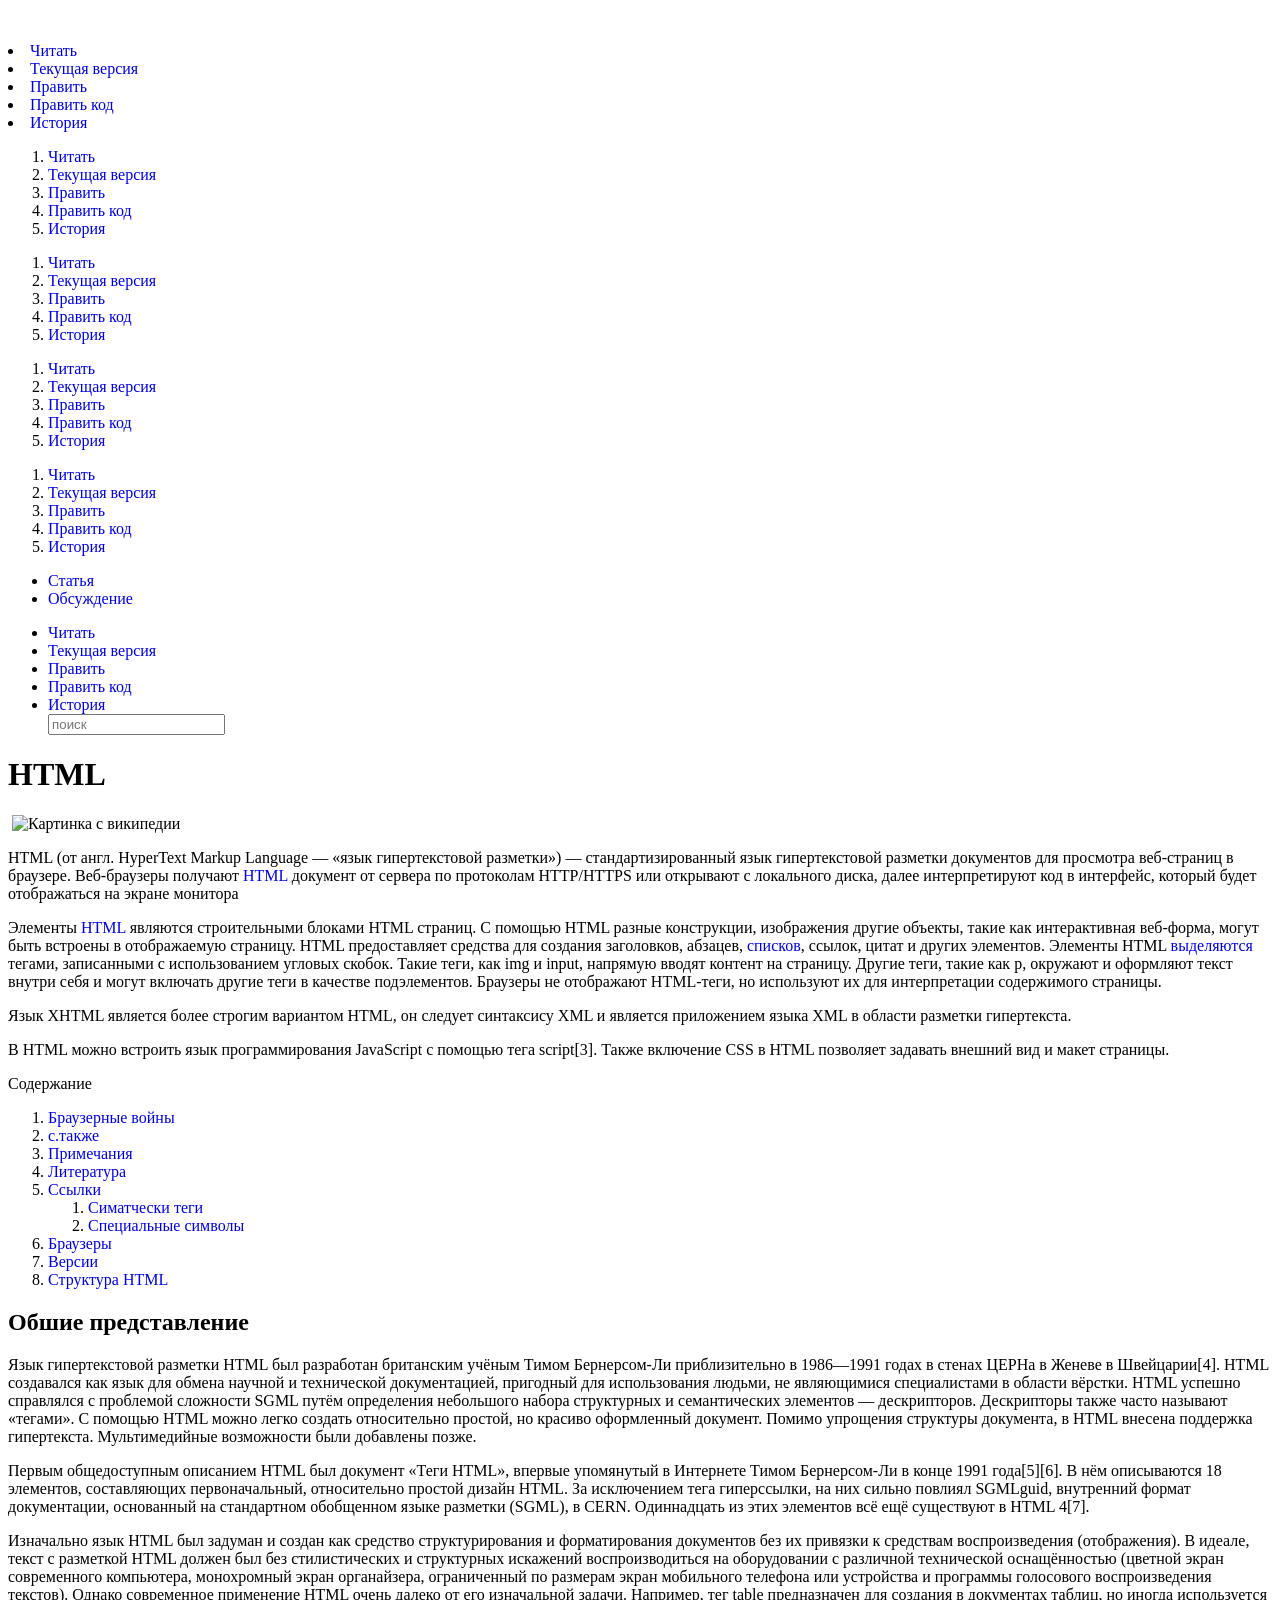
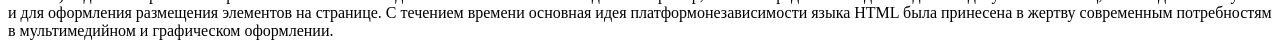
==== index.html @ 84ab36a3 "Create index.html" ====
<!DOCTYPE html>
<html lang="en">

<head>
    <meta charset="UTF-8">
    <meta http-equiv="X-UA-Compatible" content="IE=edge" />
    <meta name="viewport" content="width=device-width, initial-scale=1.0">
    <title>Home</title>
    <link rel="stylesheet" href="static/styles/styles.css">
    <style>
        a {
            text-decoration: none;
        }
    </style>


</head>

<body>
    <div class="page">

        <div class="header">
            <div>

                <img src="https://www.wikimedia.de/wp-content/uploads/2021/09/Wikipedia-logo-v2-de.svg" alt="">
                            <ol>
            </div>
                <li><a href="#">Читать</a></li>
                <li><a href="#">Текущая версия</a></li>
                <li><a href="#">Править</a></li>
                <li><a href="#">Править код</a></li>
                <li><a href="#">История</a></li>
            </ol>
            <ol>
                <li><a href="#">Читать</a></li>
                <li><a href="#">Текущая версия</a></li>
                <li><a href="#">Править</a></li>
                <li><a href="#">Править код</a></li>
                <li><a href="#">История</a></li>
            </ol>
            <ol>
                <li><a href="#">Читать</a></li>
                <li><a href="#">Текущая версия</a></li>
                <li><a href="#">Править</a></li>
                <li><a href="#">Править код</a></li>
                <li><a href="#">История</a></li>
            </ol>
            <ol>
                <li><a href="#">Читать</a></li>
                <li><a href="#">Текущая версия</a></li>
                <li><a href="#">Править</a></li>
                <li><a href="#">Править код</a></li>
                <li><a href="#">История</a></li>
            </ol>
            <ol>
                <li><a href="#">Читать</a></li>
                <li><a href="#">Текущая версия</a></li>
                <li><a href="#">Править</a></li>
                <li><a href="#">Править код</a></li>
                <li><a href="#">История</a></li>
            </ol>

        </div>
        <div class="section">


            <div class="nav-conteiner">
                <nav>
                    <ul>
                        <li><a href="#">Статья</a></li>
                        <li><a href="#">Обсуждение</a></li>
                    </ul>
                </nav>
                <nav>
                    <ul>
                        <li><a href="#">Читать</a></li>
                        <li><a href="#">Текущая версия</a></li>
                        <li><a href="#">Править</a></li>
                        <li><a href="#">Править код</a></li>
                        <li><a href="#">История</a></li>
                        <input type="password" placeholder="поиск">
                    </ul>
                </nav>
            </div>
            <div class="text-page">
                <h1>HTML</h1>
                <div class="img-conteiner">
                    <div>
                        <img class="logo-html"
                            src="https://upload.wikimedia.org/wikipedia/commons/thumb/6/61/HTML5_logo_and_wordmark.svg/150px-HTML5_logo_and_wordmark.svg.png"
                            alt="">
                        <img src="https://upload.wikimedia.org/wikipedia/commons/thumb/8/84/HTML.svg/300px-HTML.svg.png"
                            alt="Картинка с википедии">
                    </div>
                </div>
                <p>HTML (от англ. <span> HyperText Markup Language </span> — «язык гипертекстовой
                    разметки») — стандартизированный язык
                    гипертекстовой разметки документов для просмотра веб-страниц в браузере. Веб-браузеры получают <a
                        href="https://youtube.com" target="_blank">HTML </a>
                    документ от сервера по протоколам HTTP/HTTPS или открывают с локального диска, далее интерпретируют
                    код в
                    интерфейс, который будет отображаться на экране монитора</p>

                <p>Элементы <a href="#">HTML</a> являются строительными блоками HTML страниц. С помощью HTML разные
                    конструкции,
                    изображения
                    <a href="#"> </a>
                    другие объекты, такие как интерактивная веб-форма, могут быть встроены в отображаемую страницу. HTML
                    предоставляет средства для создания заголовков, абзацев, <a href="#">списков</a>, ссылок, цитат и
                    других
                    элементов.
                    Элементы
                    HTML <a href="#">выделяются</a> тегами, записанными с использованием угловых скобок. Такие теги, как
                    img и
                    input,
                    напрямую
                    вводят контент на страницу. Другие теги, такие как
                    p, окружают и оформляют текст внутри себя и могут включать другие теги в качестве подэлементов.
                    Браузеры
                    не
                    отображают HTML-теги, но используют их для интерпретации содержимого страницы.
                </p>
                <p>Язык XHTML является более строгим вариантом HTML, он следует синтаксису XML и является приложением
                    языка
                    XML в
                    области разметки гипертекста.</p>
                <p>В HTML можно встроить язык программирования JavaScript с помощью тега script[3].

                    Также включение CSS в HTML позволяет задавать внешний вид и макет страницы.</p>

                <div class="list-conteiner">
                    <p>Содержание</p>

                    <ol>
                        <li><a href="#">Браузерные войны</a></li>
                        <li><a href="#">c.также</a></li>
                        <li><a href="#">Примечания</a></li>
                        <li><a href="#">Литература</a></li>
                        <li><a href="#">Ссылки</a>
                            <ol>
                                <li><a href="#">Симатчески теги</a></li>
                                <li><a href="#">Специальные символы</a></li>
                            </ol>
                        </li>
                        <li><a href="#">Браузеры</a></li>
                        <li><a href="#">Версии</a></li>
                        <li><a href="#">Структура HTML</a></li>
                    </ol>
                </div>


                <h2>Обшие представление
                </h2>
                <p>
                    Язык гипертекстовой разметки HTML был разработан британским учёным Тимом Бернерсом-Ли приблизительно
                    в
                    1986—1991
                    годах в стенах ЦЕРНа в Женеве в Швейцарии[4]. HTML создавался как язык для обмена научной и
                    технической
                    документацией, пригодный для использования людьми, не являющимися специалистами в области вёрстки.
                    HTML
                    успешно
                    справлялся с проблемой сложности SGML путём определения небольшого набора структурных и
                    семантических
                    элементов
                    — дескрипторов. Дескрипторы также часто называют «тегами». С помощью HTML можно легко создать
                    относительно
                    простой, но красиво оформленный документ. Помимо упрощения структуры документа, в HTML внесена
                    поддержка
                    гипертекста. Мультимедийные возможности были добавлены позже.
                </p>
                <p>
                    Первым общедоступным описанием HTML был документ «Теги HTML», впервые упомянутый в Интернете Тимом
                    Бернерсом-Ли
                    в конце 1991 года[5][6]. В нём описываются 18 элементов, составляющих первоначальный, относительно
                    простой
                    дизайн HTML. За исключением тега гиперссылки, на них сильно повлиял SGMLguid, внутренний формат
                    документации,
                    основанный на стандартном обобщенном языке разметки (SGML), в CERN. Одиннадцать из этих элементов
                    всё
                    ещё
                    существуют в HTML 4[7].
                </p>
                <p>
                    Изначально язык HTML был задуман и создан как средство структурирования и форматирования документов
                    без
                    их
                    привязки к средствам воспроизведения (отображения). В идеале, текст с разметкой HTML должен был без
                    стилистических и структурных искажений воспроизводиться на оборудовании с различной технической
                    оснащённостью
                    (цветной экран современного компьютера, монохромный экран органайзера, ограниченный по размерам
                    экран
                    мобильного
                    телефона или устройства и программы голосового воспроизведения текстов). Однако современное
                    применение
                    HTML
                    очень далеко от его изначальной задачи. Например, тег
                    table предназначен для создания в документах таблиц, но иногда используется и для оформления
                    размещения
                    элементов
                    на странице. С течением времени основная идея платформонезависимости языка HTML была принесена в
                    жертву
                    современным потребностям в мультимедийном и графическом оформлении.
                </p>
            </div>
        </div>
    </div>

    <body>

</html>
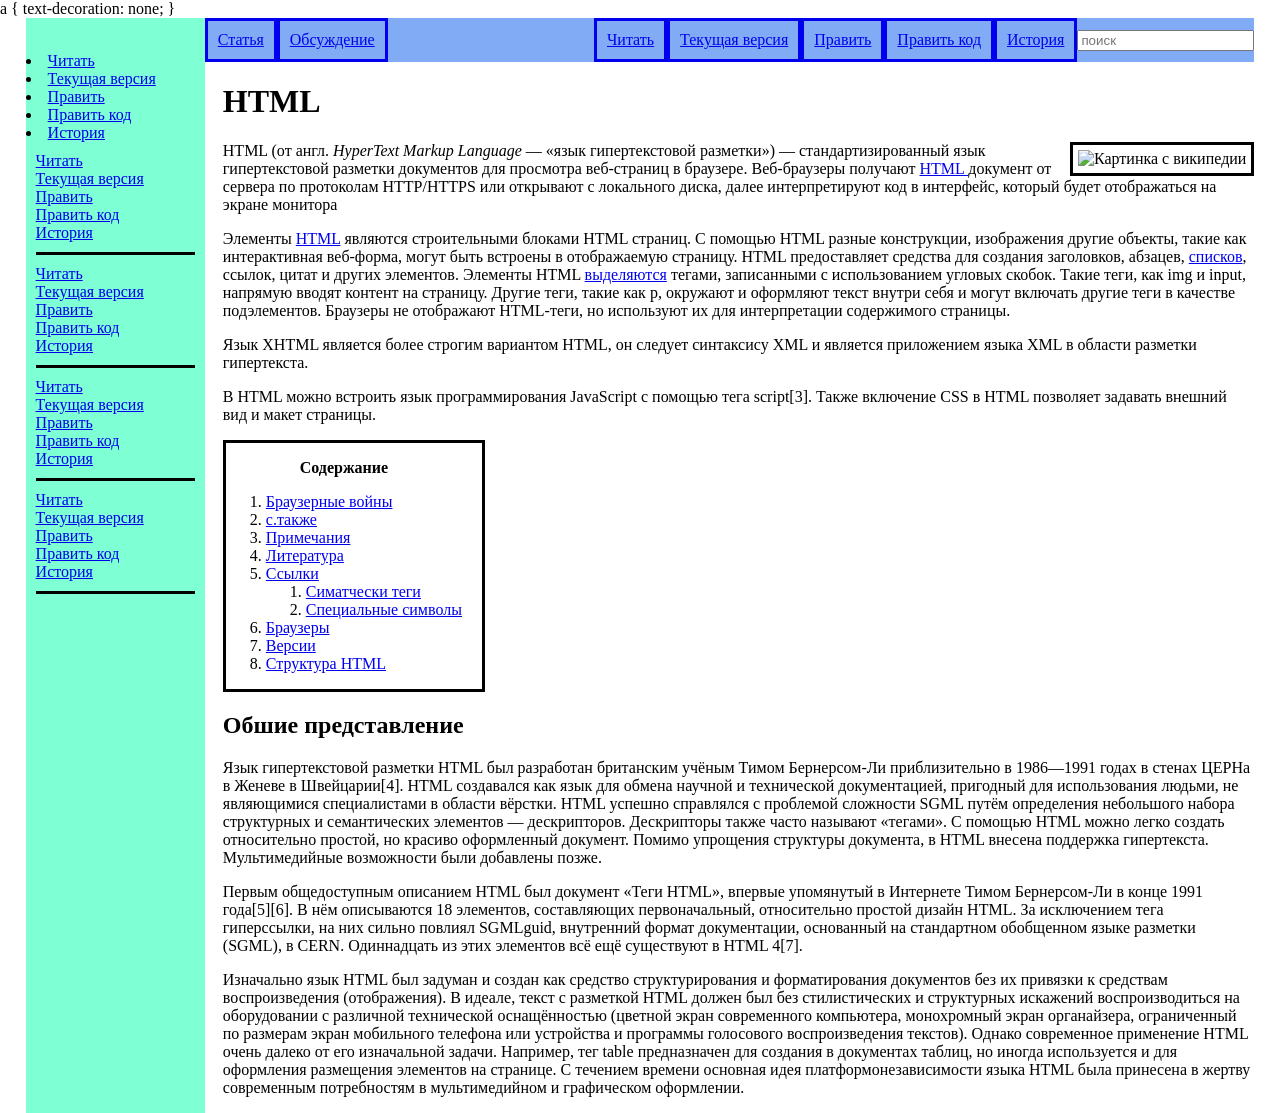
==== commit 9ea9864f: "Update index.html" ====
--- a/index.html
+++ b/index.html
@@ -6,8 +6,7 @@
     <meta http-equiv="X-UA-Compatible" content="IE=edge" />
     <meta name="viewport" content="width=device-width, initial-scale=1.0">
     <title>Home</title>
-    <link rel="stylesheet" href="static/styles/styles.css">
-    <style>
+   <link rel="stylesheet" href="my-wikipedia-copy/static/styles/styles.css">
         a {
             text-decoration: none;
         }
--- a/my-wikipedia-copy/static/styles/styles.css
+++ b/my-wikipedia-copy/static/styles/styles.css
@@ -0,0 +1,106 @@
+ body {
+     margin: 0;
+     padding: 0;
+ }
+
+ span {
+     font-style: italic;
+     /*контент*/
+
+ }
+
+ .list-conteiner {
+     border-style: solid;
+     display: inline-block;
+     border-width: 0, 5;
+     padding-right: 20px;
+
+ }
+
+ .list-conteiner>p {
+     text-align: center;
+     font-weight: bold;
+
+ }
+
+ .img-conteiner {
+     float: right;
+     border-style: solid;
+     padding: 5px;
+     margin-left: 10px;
+ }
+
+ .img-conteiner>div {
+     display: flex;
+     /*justify-content: center;*/
+     align-items: center;
+     flex-direction: column;
+ }
+
+ .logo-html {
+     max-width: 70px;
+ }
+
+ /*верхний нав панель*/
+
+ .nav-conteiner {
+     display: flex;
+     justify-content: space-between;
+     background-color: rgb(129, 171, 244);
+ }
+
+ .nav-conteiner>nav>ul {
+     display: flex;
+     list-style: none;
+     align-items: center ;
+     margin: 0;
+     padding: 0;
+ }
+
+ .nav-conteiner>nav>ul>li>a {
+     display: block;
+     padding: 10px;
+     border-style: solid;
+     border-width: 0, 5px;
+ }
+
+
+
+ @media (max-width: 900px)
+ {
+    .nav-conteiner {
+        flex-direction: column;
+    }
+ }
+
+.text-page {
+    padding-left: 18px;
+}
+ 
+ .page {
+    display: flex;
+    justify-content: center;
+
+ }
+ .header {
+  width: 14%;
+  background-color: aquamarine;
+ }
+ .section {
+width: 82% ;
+ }
+ .header>ol {
+    list-style: none;
+    border-bottom-style: solid;
+    border-width: 0,5px;
+    margin: 10px;
+    padding: 0px;
+    padding-bottom: 10px;
+ }
+ .header>div {
+    width: 100%;
+
+ }
+ .header>div>img {
+width: 100%;
+ }
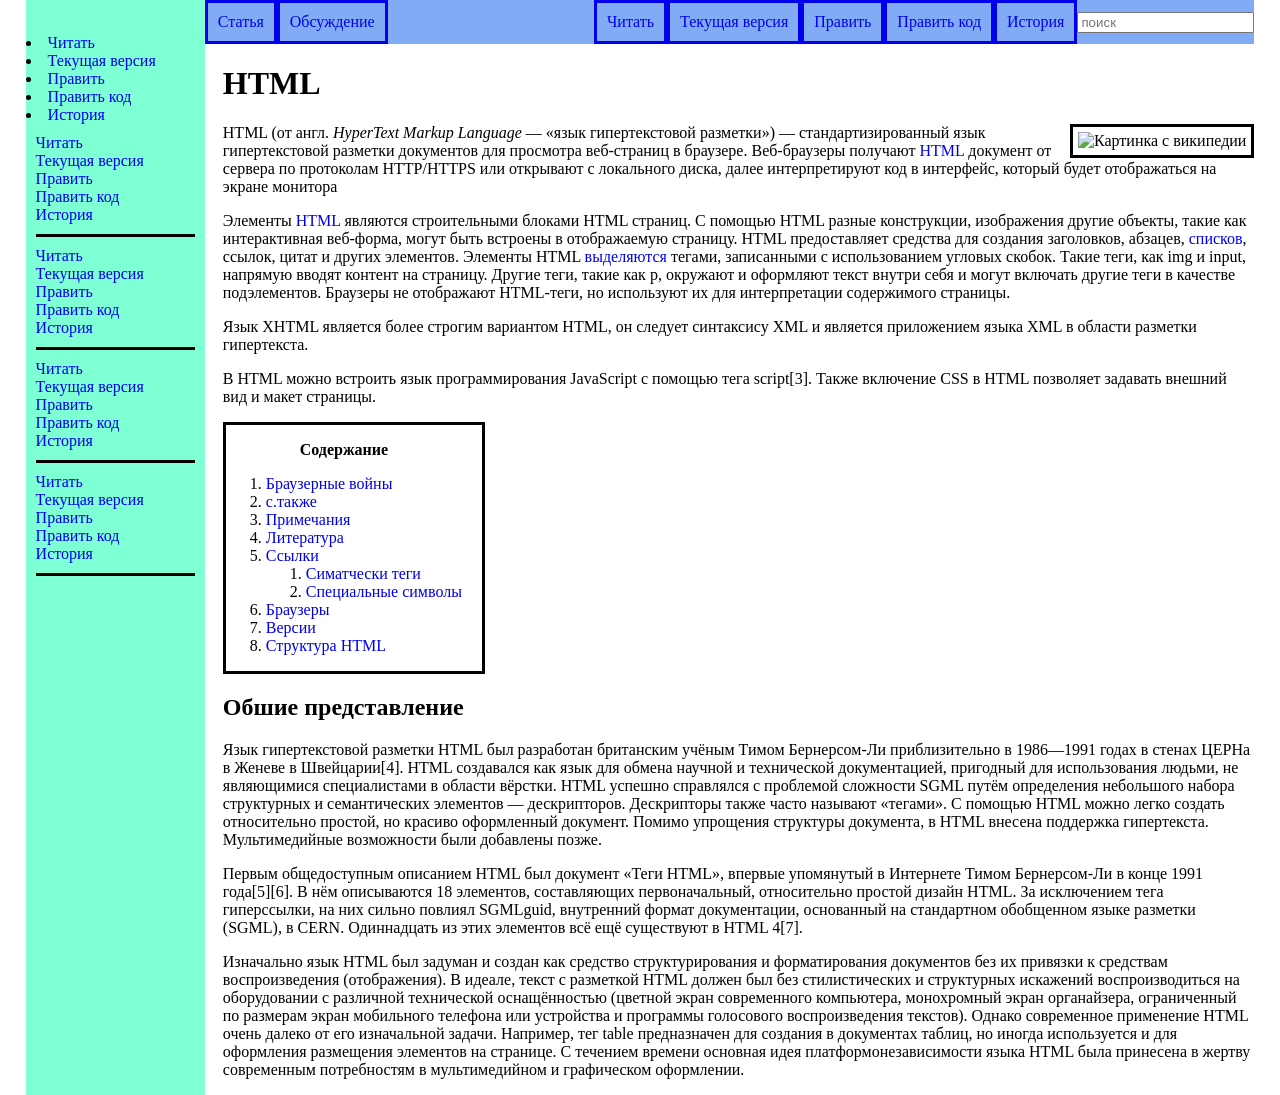
==== commit 9878091f: "Add files via upload" ====
--- a/index.html
+++ b/index.html
@@ -1,210 +1,211 @@
-<!DOCTYPE html>
-<html lang="en">
-
-<head>
-    <meta charset="UTF-8">
-    <meta http-equiv="X-UA-Compatible" content="IE=edge" />
-    <meta name="viewport" content="width=device-width, initial-scale=1.0">
-    <title>Home</title>
-   <link rel="stylesheet" href="my-wikipedia-copy/static/styles/styles.css">
-        a {
-            text-decoration: none;
-        }
-    </style>
-
-
-</head>
-
-<body>
-    <div class="page">
-
-        <div class="header">
-            <div>
-
-                <img src="https://www.wikimedia.de/wp-content/uploads/2021/09/Wikipedia-logo-v2-de.svg" alt="">
-                            <ol>
-            </div>
-                <li><a href="#">Читать</a></li>
-                <li><a href="#">Текущая версия</a></li>
-                <li><a href="#">Править</a></li>
-                <li><a href="#">Править код</a></li>
-                <li><a href="#">История</a></li>
-            </ol>
-            <ol>
-                <li><a href="#">Читать</a></li>
-                <li><a href="#">Текущая версия</a></li>
-                <li><a href="#">Править</a></li>
-                <li><a href="#">Править код</a></li>
-                <li><a href="#">История</a></li>
-            </ol>
-            <ol>
-                <li><a href="#">Читать</a></li>
-                <li><a href="#">Текущая версия</a></li>
-                <li><a href="#">Править</a></li>
-                <li><a href="#">Править код</a></li>
-                <li><a href="#">История</a></li>
-            </ol>
-            <ol>
-                <li><a href="#">Читать</a></li>
-                <li><a href="#">Текущая версия</a></li>
-                <li><a href="#">Править</a></li>
-                <li><a href="#">Править код</a></li>
-                <li><a href="#">История</a></li>
-            </ol>
-            <ol>
-                <li><a href="#">Читать</a></li>
-                <li><a href="#">Текущая версия</a></li>
-                <li><a href="#">Править</a></li>
-                <li><a href="#">Править код</a></li>
-                <li><a href="#">История</a></li>
-            </ol>
-
-        </div>
-        <div class="section">
-
-
-            <div class="nav-conteiner">
-                <nav>
-                    <ul>
-                        <li><a href="#">Статья</a></li>
-                        <li><a href="#">Обсуждение</a></li>
-                    </ul>
-                </nav>
-                <nav>
-                    <ul>
-                        <li><a href="#">Читать</a></li>
-                        <li><a href="#">Текущая версия</a></li>
-                        <li><a href="#">Править</a></li>
-                        <li><a href="#">Править код</a></li>
-                        <li><a href="#">История</a></li>
-                        <input type="password" placeholder="поиск">
-                    </ul>
-                </nav>
-            </div>
-            <div class="text-page">
-                <h1>HTML</h1>
-                <div class="img-conteiner">
-                    <div>
-                        <img class="logo-html"
-                            src="https://upload.wikimedia.org/wikipedia/commons/thumb/6/61/HTML5_logo_and_wordmark.svg/150px-HTML5_logo_and_wordmark.svg.png"
-                            alt="">
-                        <img src="https://upload.wikimedia.org/wikipedia/commons/thumb/8/84/HTML.svg/300px-HTML.svg.png"
-                            alt="Картинка с википедии">
-                    </div>
-                </div>
-                <p>HTML (от англ. <span> HyperText Markup Language </span> — «язык гипертекстовой
-                    разметки») — стандартизированный язык
-                    гипертекстовой разметки документов для просмотра веб-страниц в браузере. Веб-браузеры получают <a
-                        href="https://youtube.com" target="_blank">HTML </a>
-                    документ от сервера по протоколам HTTP/HTTPS или открывают с локального диска, далее интерпретируют
-                    код в
-                    интерфейс, который будет отображаться на экране монитора</p>
-
-                <p>Элементы <a href="#">HTML</a> являются строительными блоками HTML страниц. С помощью HTML разные
-                    конструкции,
-                    изображения
-                    <a href="#"> </a>
-                    другие объекты, такие как интерактивная веб-форма, могут быть встроены в отображаемую страницу. HTML
-                    предоставляет средства для создания заголовков, абзацев, <a href="#">списков</a>, ссылок, цитат и
-                    других
-                    элементов.
-                    Элементы
-                    HTML <a href="#">выделяются</a> тегами, записанными с использованием угловых скобок. Такие теги, как
-                    img и
-                    input,
-                    напрямую
-                    вводят контент на страницу. Другие теги, такие как
-                    p, окружают и оформляют текст внутри себя и могут включать другие теги в качестве подэлементов.
-                    Браузеры
-                    не
-                    отображают HTML-теги, но используют их для интерпретации содержимого страницы.
-                </p>
-                <p>Язык XHTML является более строгим вариантом HTML, он следует синтаксису XML и является приложением
-                    языка
-                    XML в
-                    области разметки гипертекста.</p>
-                <p>В HTML можно встроить язык программирования JavaScript с помощью тега script[3].
-
-                    Также включение CSS в HTML позволяет задавать внешний вид и макет страницы.</p>
-
-                <div class="list-conteiner">
-                    <p>Содержание</p>
-
-                    <ol>
-                        <li><a href="#">Браузерные войны</a></li>
-                        <li><a href="#">c.также</a></li>
-                        <li><a href="#">Примечания</a></li>
-                        <li><a href="#">Литература</a></li>
-                        <li><a href="#">Ссылки</a>
-                            <ol>
-                                <li><a href="#">Симатчески теги</a></li>
-                                <li><a href="#">Специальные символы</a></li>
-                            </ol>
-                        </li>
-                        <li><a href="#">Браузеры</a></li>
-                        <li><a href="#">Версии</a></li>
-                        <li><a href="#">Структура HTML</a></li>
-                    </ol>
-                </div>
-
-
-                <h2>Обшие представление
-                </h2>
-                <p>
-                    Язык гипертекстовой разметки HTML был разработан британским учёным Тимом Бернерсом-Ли приблизительно
-                    в
-                    1986—1991
-                    годах в стенах ЦЕРНа в Женеве в Швейцарии[4]. HTML создавался как язык для обмена научной и
-                    технической
-                    документацией, пригодный для использования людьми, не являющимися специалистами в области вёрстки.
-                    HTML
-                    успешно
-                    справлялся с проблемой сложности SGML путём определения небольшого набора структурных и
-                    семантических
-                    элементов
-                    — дескрипторов. Дескрипторы также часто называют «тегами». С помощью HTML можно легко создать
-                    относительно
-                    простой, но красиво оформленный документ. Помимо упрощения структуры документа, в HTML внесена
-                    поддержка
-                    гипертекста. Мультимедийные возможности были добавлены позже.
-                </p>
-                <p>
-                    Первым общедоступным описанием HTML был документ «Теги HTML», впервые упомянутый в Интернете Тимом
-                    Бернерсом-Ли
-                    в конце 1991 года[5][6]. В нём описываются 18 элементов, составляющих первоначальный, относительно
-                    простой
-                    дизайн HTML. За исключением тега гиперссылки, на них сильно повлиял SGMLguid, внутренний формат
-                    документации,
-                    основанный на стандартном обобщенном языке разметки (SGML), в CERN. Одиннадцать из этих элементов
-                    всё
-                    ещё
-                    существуют в HTML 4[7].
-                </p>
-                <p>
-                    Изначально язык HTML был задуман и создан как средство структурирования и форматирования документов
-                    без
-                    их
-                    привязки к средствам воспроизведения (отображения). В идеале, текст с разметкой HTML должен был без
-                    стилистических и структурных искажений воспроизводиться на оборудовании с различной технической
-                    оснащённостью
-                    (цветной экран современного компьютера, монохромный экран органайзера, ограниченный по размерам
-                    экран
-                    мобильного
-                    телефона или устройства и программы голосового воспроизведения текстов). Однако современное
-                    применение
-                    HTML
-                    очень далеко от его изначальной задачи. Например, тег
-                    table предназначен для создания в документах таблиц, но иногда используется и для оформления
-                    размещения
-                    элементов
-                    на странице. С течением времени основная идея платформонезависимости языка HTML была принесена в
-                    жертву
-                    современным потребностям в мультимедийном и графическом оформлении.
-                </p>
-            </div>
-        </div>
-    </div>
-
-    <body>
-
-</html>
+<!DOCTYPE html>
+<html lang="en">
+
+<head>
+    <meta charset="UTF-8">
+    <meta http-equiv="X-UA-Compatible" content="IE=edge" />
+    <meta name="viewport" content="width=device-width, initial-scale=1.0">
+    <title>Home</title>
+    <link rel="stylesheet" href="static/styles/styles.css">
+    <style>
+        a {
+            text-decoration: none;
+        }
+    </style>
+
+
+</head>
+
+<body>
+    <div class="page">
+
+        <div class="header">
+            <div>
+
+                <img src="https://www.wikimedia.de/wp-content/uploads/2021/09/Wikipedia-logo-v2-de.svg" alt="">
+                            <ol>
+            </div>
+                <li><a href="#">Читать</a></li>
+                <li><a href="#">Текущая версия</a></li>
+                <li><a href="#">Править</a></li>
+                <li><a href="#">Править код</a></li>
+                <li><a href="#">История</a></li>
+            </ol>
+            <ol>
+                <li><a href="#">Читать</a></li>
+                <li><a href="#">Текущая версия</a></li>
+                <li><a href="#">Править</a></li>
+                <li><a href="#">Править код</a></li>
+                <li><a href="#">История</a></li>
+            </ol>
+            <ol>
+                <li><a href="#">Читать</a></li>
+                <li><a href="#">Текущая версия</a></li>
+                <li><a href="#">Править</a></li>
+                <li><a href="#">Править код</a></li>
+                <li><a href="#">История</a></li>
+            </ol>
+            <ol>
+                <li><a href="#">Читать</a></li>
+                <li><a href="#">Текущая версия</a></li>
+                <li><a href="#">Править</a></li>
+                <li><a href="#">Править код</a></li>
+                <li><a href="#">История</a></li>
+            </ol>
+            <ol>
+                <li><a href="#">Читать</a></li>
+                <li><a href="#">Текущая версия</a></li>
+                <li><a href="#">Править</a></li>
+                <li><a href="#">Править код</a></li>
+                <li><a href="#">История</a></li>
+            </ol>
+
+        </div>
+        <div class="section">
+
+
+            <div class="nav-conteiner">
+                <nav>
+                    <ul>
+                        <li><a href="#">Статья</a></li>
+                        <li><a href="#">Обсуждение</a></li>
+                    </ul>
+                </nav>
+                <nav>
+                    <ul>
+                        <li><a href="#">Читать</a></li>
+                        <li><a href="#">Текущая версия</a></li>
+                        <li><a href="#">Править</a></li>
+                        <li><a href="#">Править код</a></li>
+                        <li><a href="#">История</a></li>
+                        <input type="password" placeholder="поиск">
+                    </ul>
+                </nav>
+            </div>
+            <div class="text-page">
+                <h1>HTML</h1>
+                <div class="img-conteiner">
+                    <div>
+                        <img class="logo-html"
+                            src="https://upload.wikimedia.org/wikipedia/commons/thumb/6/61/HTML5_logo_and_wordmark.svg/150px-HTML5_logo_and_wordmark.svg.png"
+                            alt="">
+                        <img src="https://upload.wikimedia.org/wikipedia/commons/thumb/8/84/HTML.svg/300px-HTML.svg.png"
+                            alt="Картинка с википедии">
+                    </div>
+                </div>
+                <p>HTML (от англ. <span> HyperText Markup Language </span> — «язык гипертекстовой
+                    разметки») — стандартизированный язык
+                    гипертекстовой разметки документов для просмотра веб-страниц в браузере. Веб-браузеры получают <a
+                        href="https://youtube.com" target="_blank">HTML </a>
+                    документ от сервера по протоколам HTTP/HTTPS или открывают с локального диска, далее интерпретируют
+                    код в
+                    интерфейс, который будет отображаться на экране монитора</p>
+
+                <p>Элементы <a href="#">HTML</a> являются строительными блоками HTML страниц. С помощью HTML разные
+                    конструкции,
+                    изображения
+                    <a href="#"> </a>
+                    другие объекты, такие как интерактивная веб-форма, могут быть встроены в отображаемую страницу. HTML
+                    предоставляет средства для создания заголовков, абзацев, <a href="#">списков</a>, ссылок, цитат и
+                    других
+                    элементов.
+                    Элементы
+                    HTML <a href="#">выделяются</a> тегами, записанными с использованием угловых скобок. Такие теги, как
+                    img и
+                    input,
+                    напрямую
+                    вводят контент на страницу. Другие теги, такие как
+                    p, окружают и оформляют текст внутри себя и могут включать другие теги в качестве подэлементов.
+                    Браузеры
+                    не
+                    отображают HTML-теги, но используют их для интерпретации содержимого страницы.
+                </p>
+                <p>Язык XHTML является более строгим вариантом HTML, он следует синтаксису XML и является приложением
+                    языка
+                    XML в
+                    области разметки гипертекста.</p>
+                <p>В HTML можно встроить язык программирования JavaScript с помощью тега script[3].
+
+                    Также включение CSS в HTML позволяет задавать внешний вид и макет страницы.</p>
+
+                <div class="list-conteiner">
+                    <p>Содержание</p>
+
+                    <ol>
+                        <li><a href="#">Браузерные войны</a></li>
+                        <li><a href="#">c.также</a></li>
+                        <li><a href="#">Примечания</a></li>
+                        <li><a href="#">Литература</a></li>
+                        <li><a href="#">Ссылки</a>
+                            <ol>
+                                <li><a href="#">Симатчески теги</a></li>
+                                <li><a href="#">Специальные символы</a></li>
+                            </ol>
+                        </li>
+                        <li><a href="#">Браузеры</a></li>
+                        <li><a href="#">Версии</a></li>
+                        <li><a href="#">Структура HTML</a></li>
+                    </ol>
+                </div>
+
+
+                <h2>Обшие представление
+                </h2>
+                <p>
+                    Язык гипертекстовой разметки HTML был разработан британским учёным Тимом Бернерсом-Ли приблизительно
+                    в
+                    1986—1991
+                    годах в стенах ЦЕРНа в Женеве в Швейцарии[4]. HTML создавался как язык для обмена научной и
+                    технической
+                    документацией, пригодный для использования людьми, не являющимися специалистами в области вёрстки.
+                    HTML
+                    успешно
+                    справлялся с проблемой сложности SGML путём определения небольшого набора структурных и
+                    семантических
+                    элементов
+                    — дескрипторов. Дескрипторы также часто называют «тегами». С помощью HTML можно легко создать
+                    относительно
+                    простой, но красиво оформленный документ. Помимо упрощения структуры документа, в HTML внесена
+                    поддержка
+                    гипертекста. Мультимедийные возможности были добавлены позже.
+                </p>
+                <p>
+                    Первым общедоступным описанием HTML был документ «Теги HTML», впервые упомянутый в Интернете Тимом
+                    Бернерсом-Ли
+                    в конце 1991 года[5][6]. В нём описываются 18 элементов, составляющих первоначальный, относительно
+                    простой
+                    дизайн HTML. За исключением тега гиперссылки, на них сильно повлиял SGMLguid, внутренний формат
+                    документации,
+                    основанный на стандартном обобщенном языке разметки (SGML), в CERN. Одиннадцать из этих элементов
+                    всё
+                    ещё
+                    существуют в HTML 4[7].
+                </p>
+                <p>
+                    Изначально язык HTML был задуман и создан как средство структурирования и форматирования документов
+                    без
+                    их
+                    привязки к средствам воспроизведения (отображения). В идеале, текст с разметкой HTML должен был без
+                    стилистических и структурных искажений воспроизводиться на оборудовании с различной технической
+                    оснащённостью
+                    (цветной экран современного компьютера, монохромный экран органайзера, ограниченный по размерам
+                    экран
+                    мобильного
+                    телефона или устройства и программы голосового воспроизведения текстов). Однако современное
+                    применение
+                    HTML
+                    очень далеко от его изначальной задачи. Например, тег
+                    table предназначен для создания в документах таблиц, но иногда используется и для оформления
+                    размещения
+                    элементов
+                    на странице. С течением времени основная идея платформонезависимости языка HTML была принесена в
+                    жертву
+                    современным потребностям в мультимедийном и графическом оформлении.
+                </p>
+            </div>
+        </div>
+    </div>
+
+    <body>
+
+</html>
--- a/static/styles/styles.css
+++ b/static/styles/styles.css
@@ -0,0 +1,106 @@
+ body {
+     margin: 0;
+     padding: 0;
+ }
+
+ span {
+     font-style: italic;
+     /*контент*/
+
+ }
+
+ .list-conteiner {
+     border-style: solid;
+     display: inline-block;
+     border-width: 0, 5;
+     padding-right: 20px;
+
+ }
+
+ .list-conteiner>p {
+     text-align: center;
+     font-weight: bold;
+
+ }
+
+ .img-conteiner {
+     float: right;
+     border-style: solid;
+     padding: 5px;
+     margin-left: 10px;
+ }
+
+ .img-conteiner>div {
+     display: flex;
+     /*justify-content: center;*/
+     align-items: center;
+     flex-direction: column;
+ }
+
+ .logo-html {
+     max-width: 70px;
+ }
+
+ /*верхний нав панель*/
+
+ .nav-conteiner {
+     display: flex;
+     justify-content: space-between;
+     background-color: rgb(129, 171, 244);
+ }
+
+ .nav-conteiner>nav>ul {
+     display: flex;
+     list-style: none;
+     align-items: center ;
+     margin: 0;
+     padding: 0;
+ }
+
+ .nav-conteiner>nav>ul>li>a {
+     display: block;
+     padding: 10px;
+     border-style: solid;
+     border-width: 0, 5px;
+ }
+
+
+
+ @media (max-width: 900px)
+ {
+    .nav-conteiner {
+        flex-direction: column;
+    }
+ }
+
+.text-page {
+    padding-left: 18px;
+}
+ 
+ .page {
+    display: flex;
+    justify-content: center;
+
+ }
+ .header {
+  width: 14%;
+  background-color: aquamarine;
+ }
+ .section {
+width: 82% ;
+ }
+ .header>ol {
+    list-style: none;
+    border-bottom-style: solid;
+    border-width: 0,5px;
+    margin: 10px;
+    padding: 0px;
+    padding-bottom: 10px;
+ }
+ .header>div {
+    width: 100%;
+
+ }
+ .header>div>img {
+width: 100%;
+ }
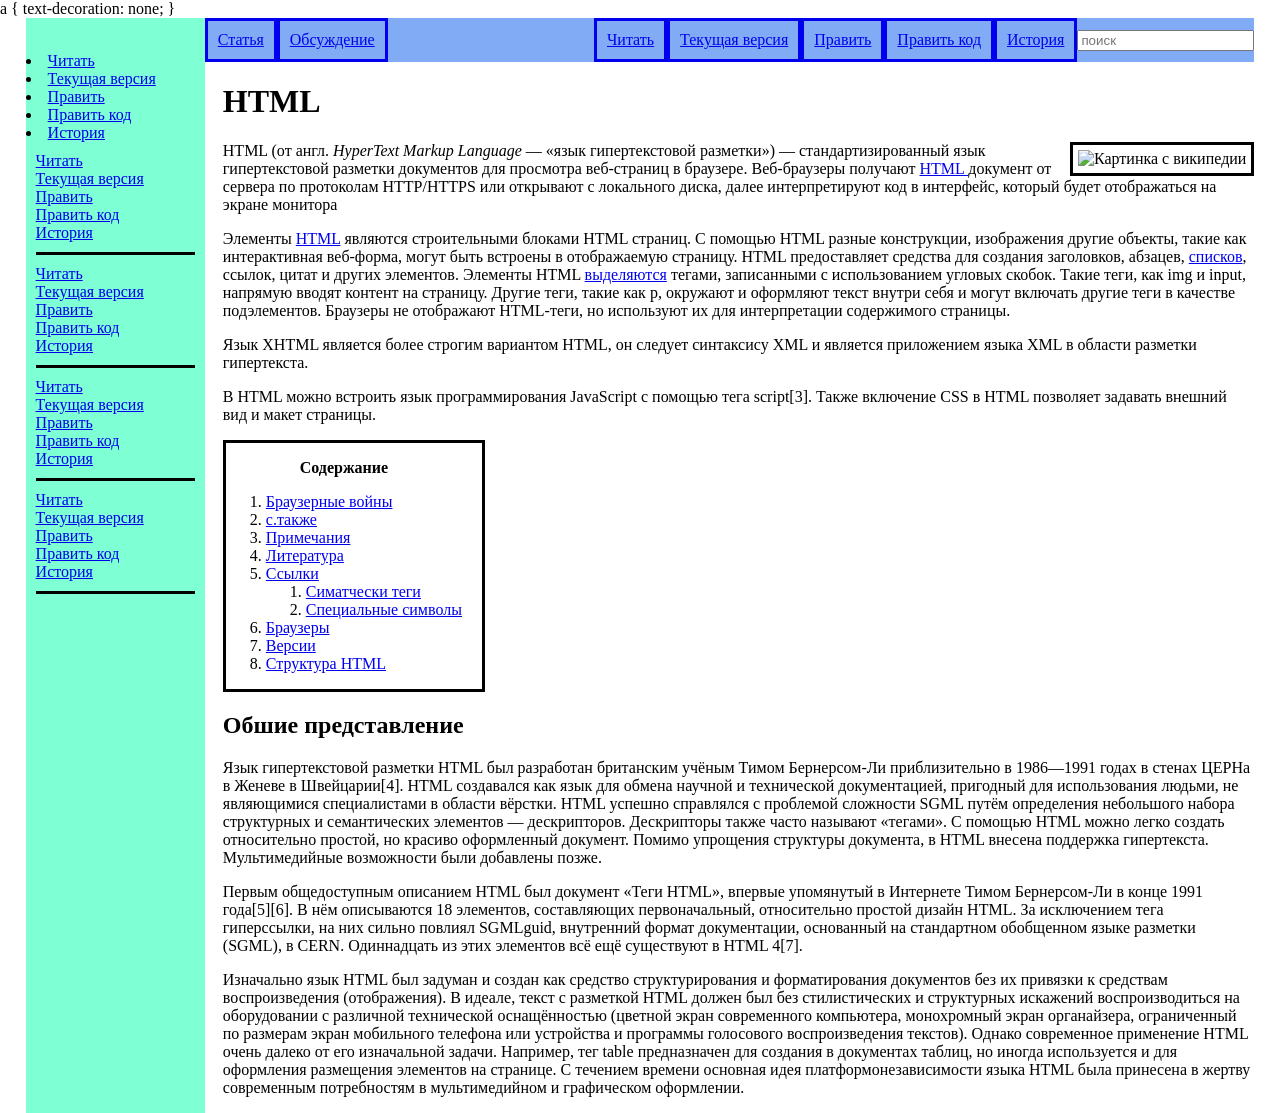
==== commit fc8b0354: "Update index.html" ====
--- a/index.html
+++ b/index.html
@@ -6,8 +6,7 @@
     <meta http-equiv="X-UA-Compatible" content="IE=edge" />
     <meta name="viewport" content="width=device-width, initial-scale=1.0">
     <title>Home</title>
-    <link rel="stylesheet" href="static/styles/styles.css">
-    <style>
+    <link rel="stylesheet" href="my-wikipedia-copy/static/styles/styles.css">
         a {
             text-decoration: none;
         }
@@ -208,4 +207,4 @@
 
     <body>
 
-</html>+</html>
--- a/my-wikipedia-copy/static/styles/styles.css
+++ b/my-wikipedia-copy/static/styles/styles.css
@@ -0,0 +1,106 @@
+ body {
+     margin: 0;
+     padding: 0;
+ }
+
+ span {
+     font-style: italic;
+     /*контент*/
+
+ }
+
+ .list-conteiner {
+     border-style: solid;
+     display: inline-block;
+     border-width: 0, 5;
+     padding-right: 20px;
+
+ }
+
+ .list-conteiner>p {
+     text-align: center;
+     font-weight: bold;
+
+ }
+
+ .img-conteiner {
+     float: right;
+     border-style: solid;
+     padding: 5px;
+     margin-left: 10px;
+ }
+
+ .img-conteiner>div {
+     display: flex;
+     /*justify-content: center;*/
+     align-items: center;
+     flex-direction: column;
+ }
+
+ .logo-html {
+     max-width: 70px;
+ }
+
+ /*верхний нав панель*/
+
+ .nav-conteiner {
+     display: flex;
+     justify-content: space-between;
+     background-color: rgb(129, 171, 244);
+ }
+
+ .nav-conteiner>nav>ul {
+     display: flex;
+     list-style: none;
+     align-items: center ;
+     margin: 0;
+     padding: 0;
+ }
+
+ .nav-conteiner>nav>ul>li>a {
+     display: block;
+     padding: 10px;
+     border-style: solid;
+     border-width: 0, 5px;
+ }
+
+
+
+ @media (max-width: 900px)
+ {
+    .nav-conteiner {
+        flex-direction: column;
+    }
+ }
+
+.text-page {
+    padding-left: 18px;
+}
+ 
+ .page {
+    display: flex;
+    justify-content: center;
+
+ }
+ .header {
+  width: 14%;
+  background-color: aquamarine;
+ }
+ .section {
+width: 82% ;
+ }
+ .header>ol {
+    list-style: none;
+    border-bottom-style: solid;
+    border-width: 0,5px;
+    margin: 10px;
+    padding: 0px;
+    padding-bottom: 10px;
+ }
+ .header>div {
+    width: 100%;
+
+ }
+ .header>div>img {
+width: 100%;
+ }
